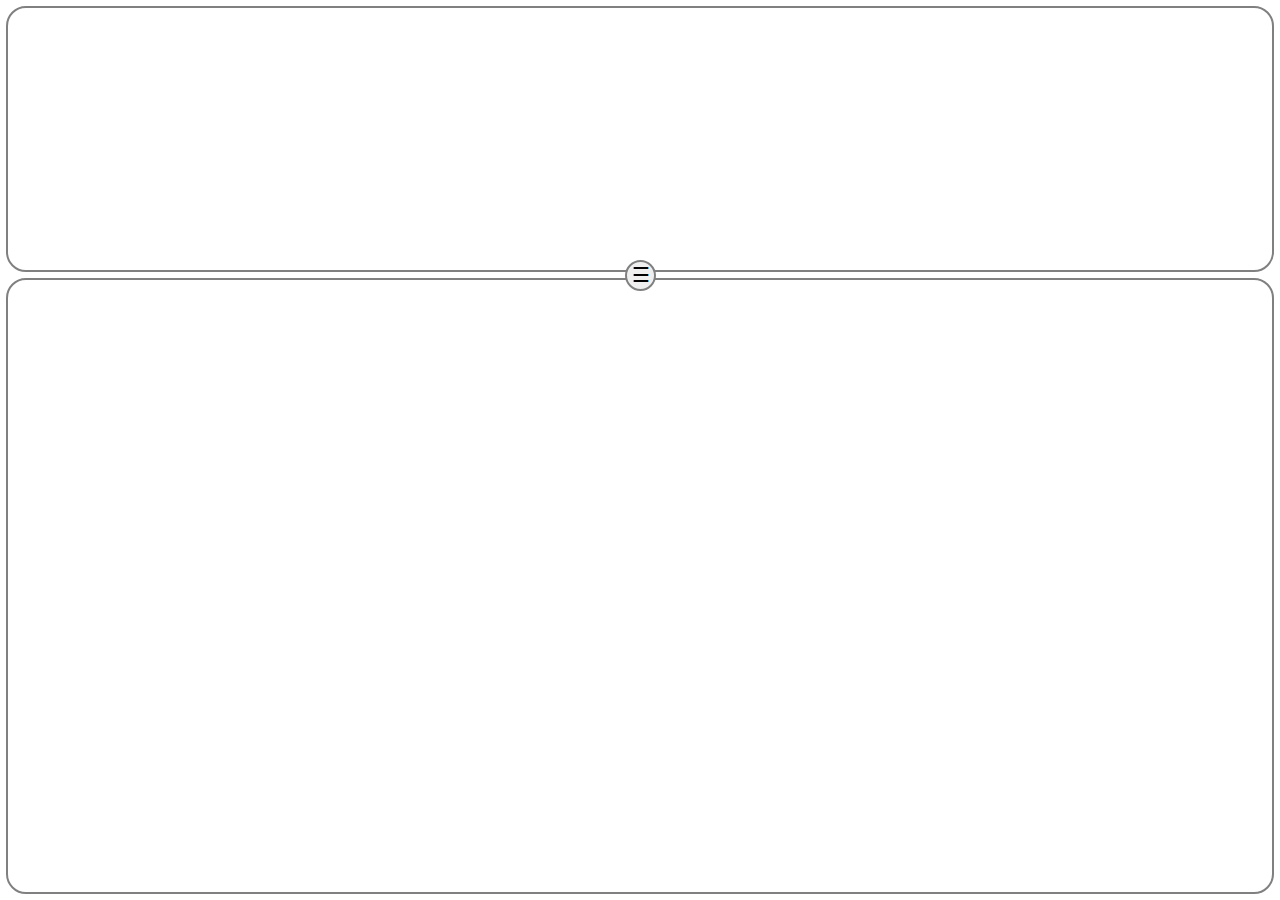
==== split-view/index.html @ 82b7c604 "first commit" ====
<!DOCTYPE html>
<html lang="en">

<head>
  <meta charset="UTF-8">
  <meta http-equiv="X-UA-Compatible" content="IE=edge">
  <meta name="viewport" content="width=device-width, initial-scale=1.0">
  <title>Test Split View</title>

  <script src="script.js" type="module"></script>

  <link rel="stylesheet" href="style.css">
</head>

<body>

</body>

</html>
---- split-view/style.css ----
html {
  height: 100%;
}

body {
  height: 100%;
  width: 100%;
  margin: 0;
}
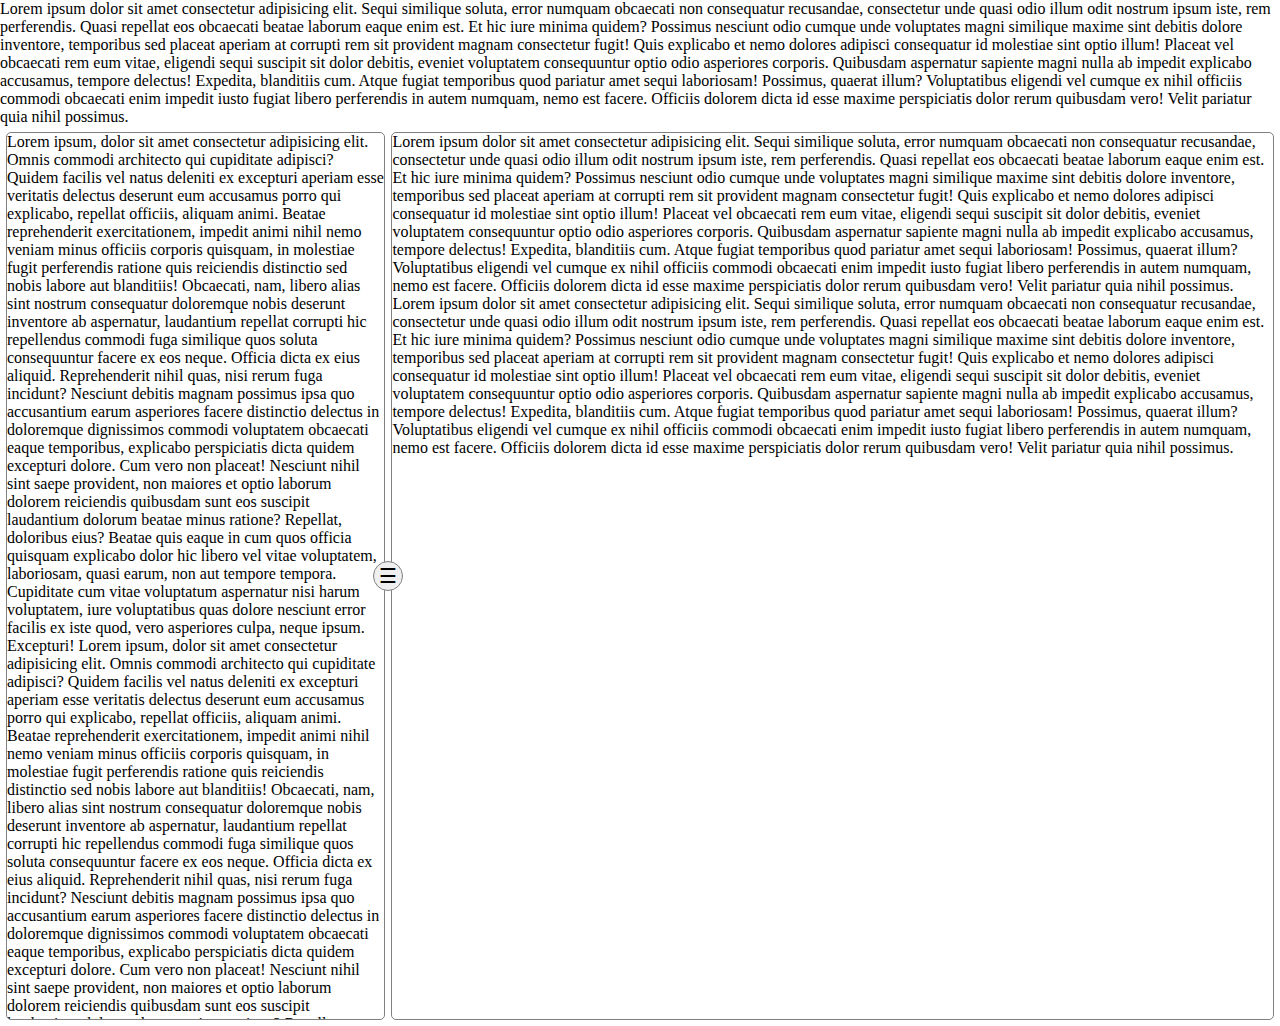
==== commit 1af5109c: "move splitter" ====
--- a/split-view/index.html
+++ b/split-view/index.html
@@ -13,7 +13,7 @@
 </head>
 
 <body>
-
+ Lorem ipsum dolor sit amet consectetur adipisicing elit. Sequi similique soluta, error numquam obcaecati non consequatur recusandae, consectetur unde quasi odio illum odit nostrum ipsum iste, rem perferendis. Quasi repellat eos obcaecati beatae laborum eaque enim est. Et hic iure minima quidem? Possimus nesciunt odio cumque unde voluptates magni similique maxime sint debitis dolore inventore, temporibus sed placeat aperiam at corrupti rem sit provident magnam consectetur fugit! Quis explicabo et nemo dolores adipisci consequatur id molestiae sint optio illum! Placeat vel obcaecati rem eum vitae, eligendi sequi suscipit sit dolor debitis, eveniet voluptatem consequuntur optio odio asperiores corporis. Quibusdam aspernatur sapiente magni nulla ab impedit explicabo accusamus, tempore delectus! Expedita, blanditiis cum. Atque fugiat temporibus quod pariatur amet sequi laboriosam! Possimus, quaerat illum? Voluptatibus eligendi vel cumque ex nihil officiis commodi obcaecati enim impedit iusto fugiat libero perferendis in autem numquam, nemo est facere. Officiis dolorem dicta id esse maxime perspiciatis dolor rerum quibusdam vero! Velit pariatur quia nihil possimus.
 </body>
 
 </html>
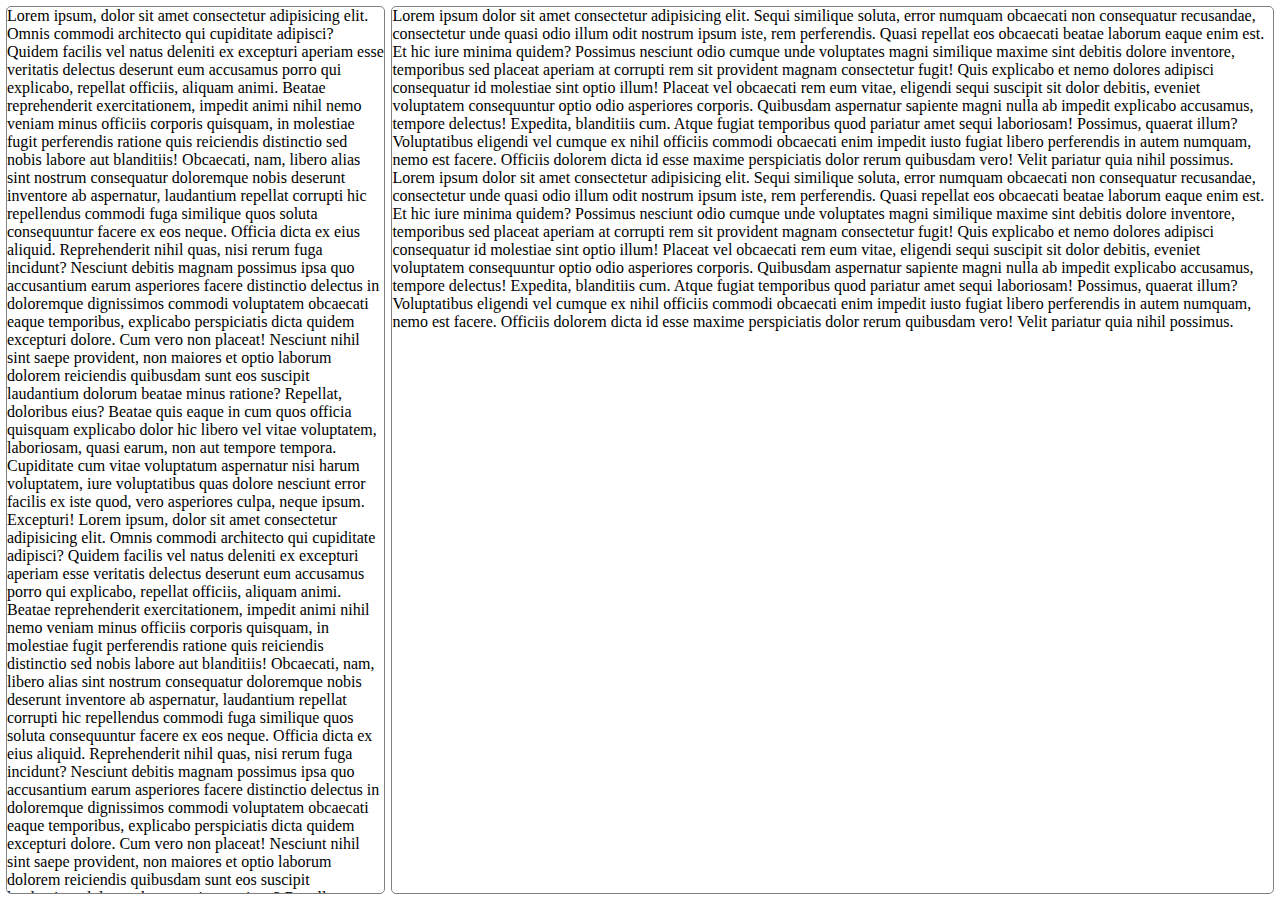
==== commit 4ef95fa8: "rotate split view" ====
--- a/split-view/index.html
+++ b/split-view/index.html
@@ -13,7 +13,7 @@
 </head>
 
 <body>
- Lorem ipsum dolor sit amet consectetur adipisicing elit. Sequi similique soluta, error numquam obcaecati non consequatur recusandae, consectetur unde quasi odio illum odit nostrum ipsum iste, rem perferendis. Quasi repellat eos obcaecati beatae laborum eaque enim est. Et hic iure minima quidem? Possimus nesciunt odio cumque unde voluptates magni similique maxime sint debitis dolore inventore, temporibus sed placeat aperiam at corrupti rem sit provident magnam consectetur fugit! Quis explicabo et nemo dolores adipisci consequatur id molestiae sint optio illum! Placeat vel obcaecati rem eum vitae, eligendi sequi suscipit sit dolor debitis, eveniet voluptatem consequuntur optio odio asperiores corporis. Quibusdam aspernatur sapiente magni nulla ab impedit explicabo accusamus, tempore delectus! Expedita, blanditiis cum. Atque fugiat temporibus quod pariatur amet sequi laboriosam! Possimus, quaerat illum? Voluptatibus eligendi vel cumque ex nihil officiis commodi obcaecati enim impedit iusto fugiat libero perferendis in autem numquam, nemo est facere. Officiis dolorem dicta id esse maxime perspiciatis dolor rerum quibusdam vero! Velit pariatur quia nihil possimus.
+
 </body>
 
 </html>
